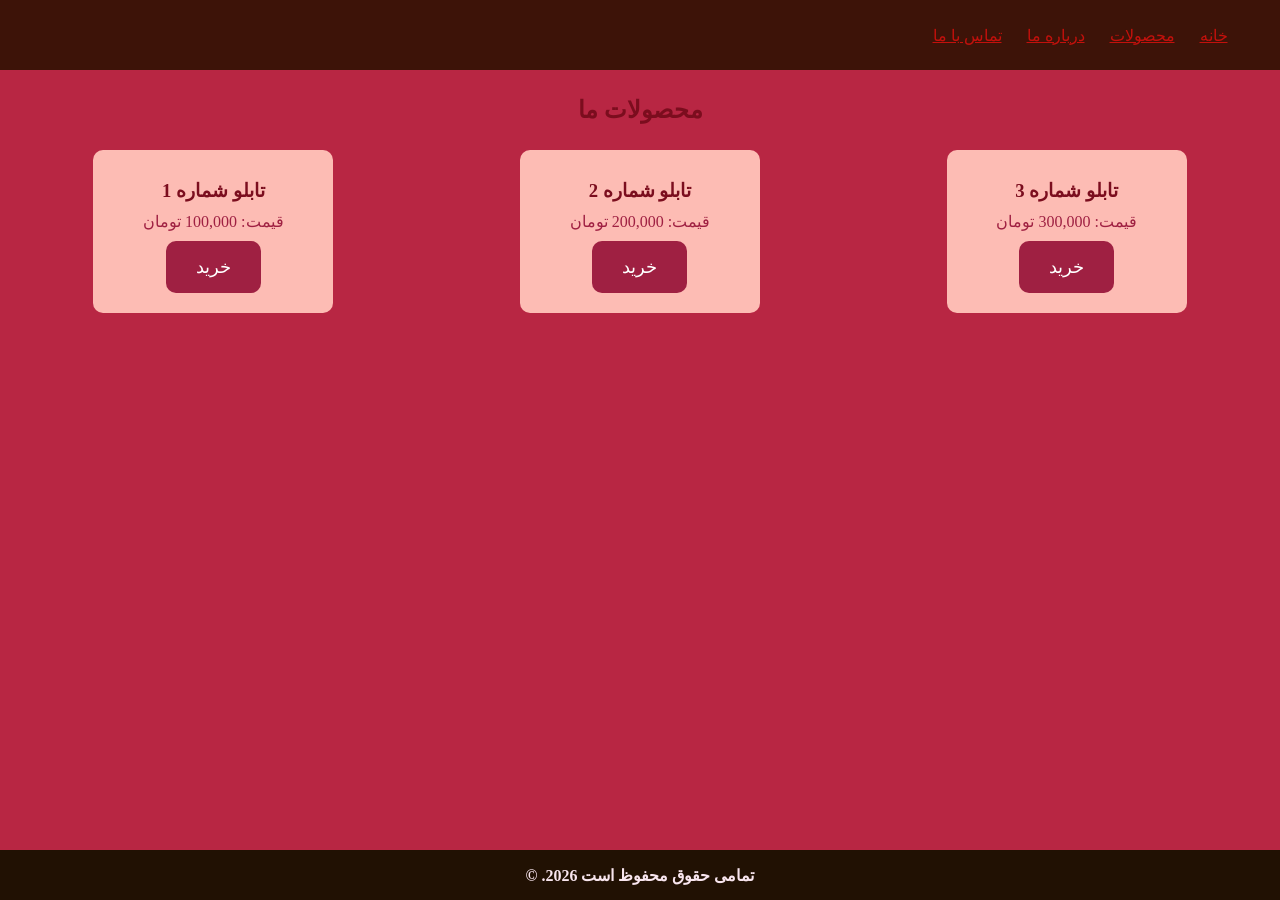
==== flexbox-product-page/index.html @ 066ee537 "Add product page flexbox" ====
<!doctype html>
<html lang="en">
  <head>
    <meta charset="UTF-8" />
    <meta name="viewport" content="width=device-width, initial-scale=1.0" />
    <title>Document</title>
    <link rel="stylesheet" href="style.css" />
  </head>
  <body>
    <section class="app-container">
      <!-- Header -->
      <header class="header">
        <div class="logo">
          <img src="https://picsum.photos/200" alt="" class="image-title" />
        </div>
        <nav class="menu">
          <ul>
            <li><a href="">خانه</a></li>
            <li><a href="">محصولات</a></li>
            <li><a href="">درباره ما</a></li>
            <li><a href="">تماس با ما</a></li>
          </ul>
        </nav>
      </header>
      <!-- Main Content -->
      <main class="main-content">
        <h1>محصولات ما</h1>
        <div class="product-card-container">
          <div class="product-card">
            <img
              src="https://picsum.photos/200?grayscale"
              alt=""
              class="product-image"
            />
            <h3 class="prduct-title">تابلو شماره 1</h3>
            <p class="product-price">قیمت: 100,000 تومان</p>
            <a href="https://github.com/soroush-zb" target="_blank"><button class="by-button">خرید</button></a>
          </div>
          <div class="product-card">
            <img
              src="https://picsum.photos/200/?grayscale"
              alt=""
              class="product-image"
            />
            <h3 class="prduct-title">تابلو شماره 2</h3>
            <p class="product-price">قیمت: 200,000 تومان</p>
            <a href="https://github.com/soroush-zb" target="_blank"><button class="by-button">خرید</button></a>
          </div>
          <div class="product-card">
            <img
              src="https://picsum.photos/seed/picsum/200"
              alt=""
              class="product-image"
            />
            <h3 class="prduct-title">تابلو شماره 3</h3>
            <p class="product-price">قیمت: 300,000 تومان</p>
            <a href="https://github.com/soroush-zb" target="_blank"><button class="by-button">خرید</button></a>
          </div>
        </div>
      </main>
      <!-- Footer -->
      <footer class="footer">
        <p>&copy; .تمامی حقوق محفوظ است 2026</p>
      </footer>
    </section>
  </body>
</html>
---- flexbox-product-page/style.css ----
* {
  margin: 0;
  padding: 0;
  list-style: none;
  box-sizing: border-box;
}
/* body {
    height: 100vh;
} */
.header {
  background-color: #3D1308;
  /* height: 100px; */
  display: flex;
  justify-content: space-between;
}
.header img {
  width: 60px;
  border-radius: 50%;
}
.logo {
  width: 100px;
  height: 70px;
  display: flex;
  justify-content: center;
  align-items: center;
}
.menu {
  width: 400px;
  display: flex;
  justify-content: center;
  align-items: center;
  direction: rtl;
}
.menu ul {
  background-color: transparent;
  display: flex;
  justify-content: center;
  align-items: center;
  gap: 25px;
  padding: 7px 10px 7px 10px;
  border-radius: 5px;
}
.menu li a {
    color: #C3110C;
    transition: all .1s;
}
.app-container {
  min-height: 100vh;
  display: flex;
  flex-direction: column;
  background-color: #b82643;
}
.main-content {
  flex: 1;
}
.main-content h1 {
  display: flex;
  justify-content: center;
  /* align-items: center; */
  line-height: 80px;
  color: #7B0D1E;
}
.product-card-container {
  display: flex;
  justify-content: space-around;
  align-items: center;
}
.product-card {
  background-color: #FDBCB4;
  padding: 20px;
  display: flex;
  flex-direction: column;
  justify-content: center;
  align-items: center;
  gap: 10px;
  border-radius: 10px;
}
.product-image {
  width: 200px;
}
.prduct-title {
    color: #7B0D1E;
}
.product-price {
  color: #9F2042;
}
.by-button {
  background-color: #9F2042;
  border: none;
  padding: 15px 30px 15px 30px;
  border-radius: 10px;
  color: white;
  font-size: large;
  cursor: pointer;
}
.by-button:hover {
    background-color: #7B0D1E;
}
.footer {
  height: 50px;
  background-color: #211103;
  display: flex;
  justify-content: center;
  align-items: center;
}
.footer p {
  color: #F8E5EE;
  font-weight: bold;
}
.menu li a:hover {
    font-size: 20px;
}
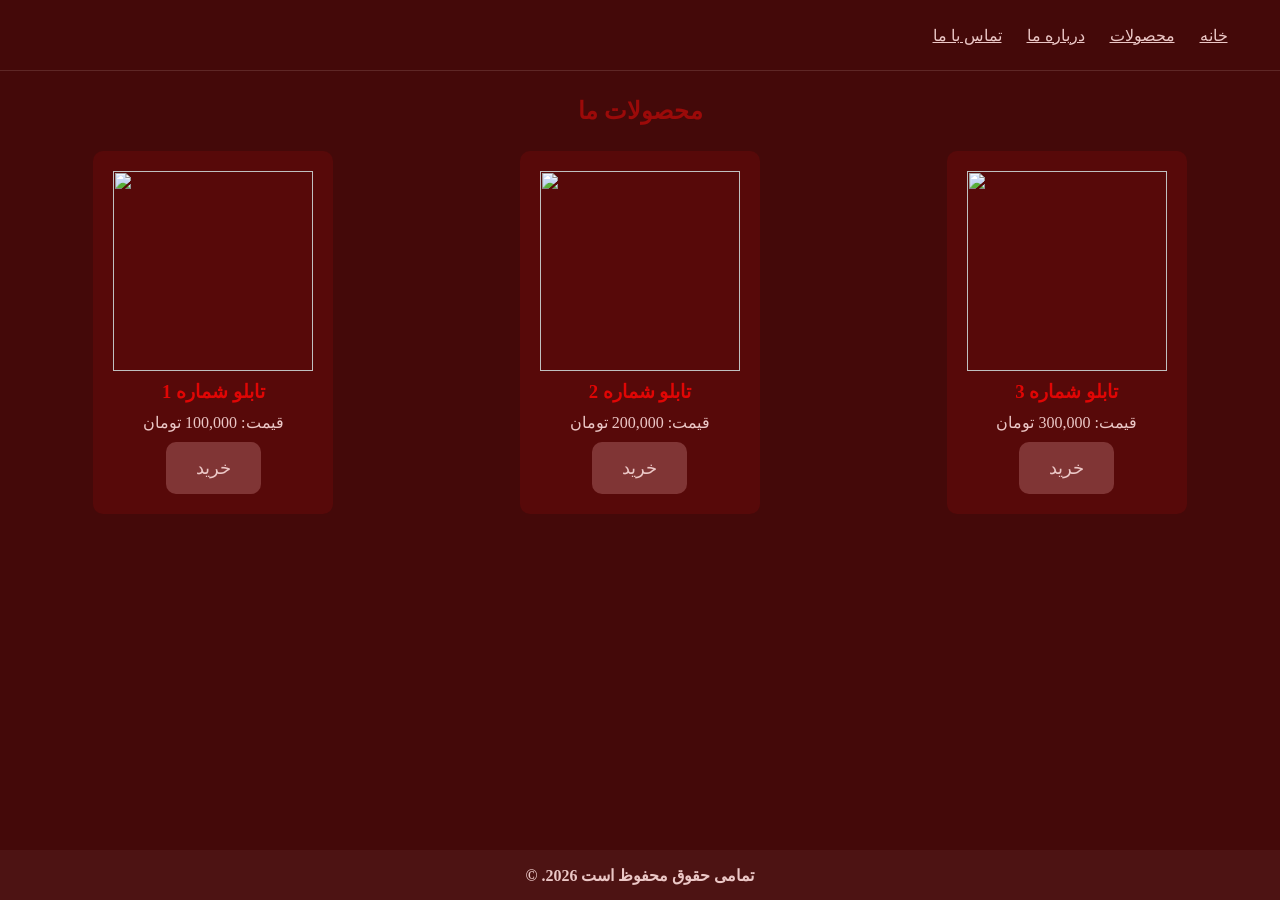
==== commit 60b92ae7: "style: improve product page UI and hover effects" ====
--- a/flexbox-product-page/index.html
+++ b/flexbox-product-page/index.html
@@ -11,7 +11,7 @@
       <!-- Header -->
       <header class="header">
         <div class="logo">
-          <img src="https://picsum.photos/200" alt="" class="image-title" />
+          <img src="https://picsum.photos/200" alt="" class="image-title" width="50px"/>
         </div>
         <nav class="menu">
           <ul>
@@ -31,6 +31,8 @@
               src="https://picsum.photos/200?grayscale"
               alt=""
               class="product-image"
+              width="200px"
+              height="200px"
             />
             <h3 class="prduct-title">تابلو شماره 1</h3>
             <p class="product-price">قیمت: 100,000 تومان</p>
@@ -41,6 +43,8 @@
               src="https://picsum.photos/200/?grayscale"
               alt=""
               class="product-image"
+              width="200px"
+              height="200px"
             />
             <h3 class="prduct-title">تابلو شماره 2</h3>
             <p class="product-price">قیمت: 200,000 تومان</p>
@@ -51,6 +55,8 @@
               src="https://picsum.photos/seed/picsum/200"
               alt=""
               class="product-image"
+              width="200px"
+              height="200px"
             />
             <h3 class="prduct-title">تابلو شماره 3</h3>
             <p class="product-price">قیمت: 300,000 تومان</p>
--- a/flexbox-product-page/style.css
+++ b/flexbox-product-page/style.css
@@ -8,13 +8,14 @@
     height: 100vh;
 } */
 .header {
-  background-color: #3D1308;
+  background-color: #440909;
   /* height: 100px; */
   display: flex;
   justify-content: space-between;
+  border-bottom: 1px solid #ebc7c627;
 }
 .header img {
-  width: 60px;
+  /* width: 50px; */
   border-radius: 50%;
 }
 .logo {
@@ -41,14 +42,18 @@
   border-radius: 5px;
 }
 .menu li a {
-    color: #C3110C;
+    display:inline-block;
+    color: #EBC7C6;
     transition: all .1s;
+}
+.menu li a:hover {
+    transform: scale(1.1);
 }
 .app-container {
   min-height: 100vh;
   display: flex;
   flex-direction: column;
-  background-color: #b82643;
+  background-color: #440909;
 }
 .main-content {
   flex: 1;
@@ -58,7 +63,7 @@
   justify-content: center;
   /* align-items: center; */
   line-height: 80px;
-  color: #7B0D1E;
+  color: #9b0a09;
 }
 .product-card-container {
   display: flex;
@@ -66,7 +71,7 @@
   align-items: center;
 }
 .product-card {
-  background-color: #FDBCB4;
+  background-color: #570909;
   padding: 20px;
   display: flex;
   flex-direction: column;
@@ -75,38 +80,38 @@
   gap: 10px;
   border-radius: 10px;
 }
-.product-image {
+/* .product-image {
   width: 200px;
-}
+} */
 .prduct-title {
-    color: #7B0D1E;
+    color: #E00605;
 }
 .product-price {
-  color: #9F2042;
+  color: #EBC7C6;
 }
 .by-button {
-  background-color: #9F2042;
+  background-color: #803535;
   border: none;
   padding: 15px 30px 15px 30px;
   border-radius: 10px;
-  color: white;
+  color: #EBC7C6;
   font-size: large;
   cursor: pointer;
+  transition: all .2s;
 }
 .by-button:hover {
-    background-color: #7B0D1E;
+    background-color: #a60d0c;
+    box-shadow: 0 0 20px #a60d0c;
+    transform: translateY(-3px);
 }
 .footer {
   height: 50px;
-  background-color: #211103;
+  background-color: #4d1313;
   display: flex;
   justify-content: center;
   align-items: center;
 }
 .footer p {
-  color: #F8E5EE;
+  color: #EBC7C6;
   font-weight: bold;
 }
-.menu li a:hover {
-    font-size: 20px;
-}
